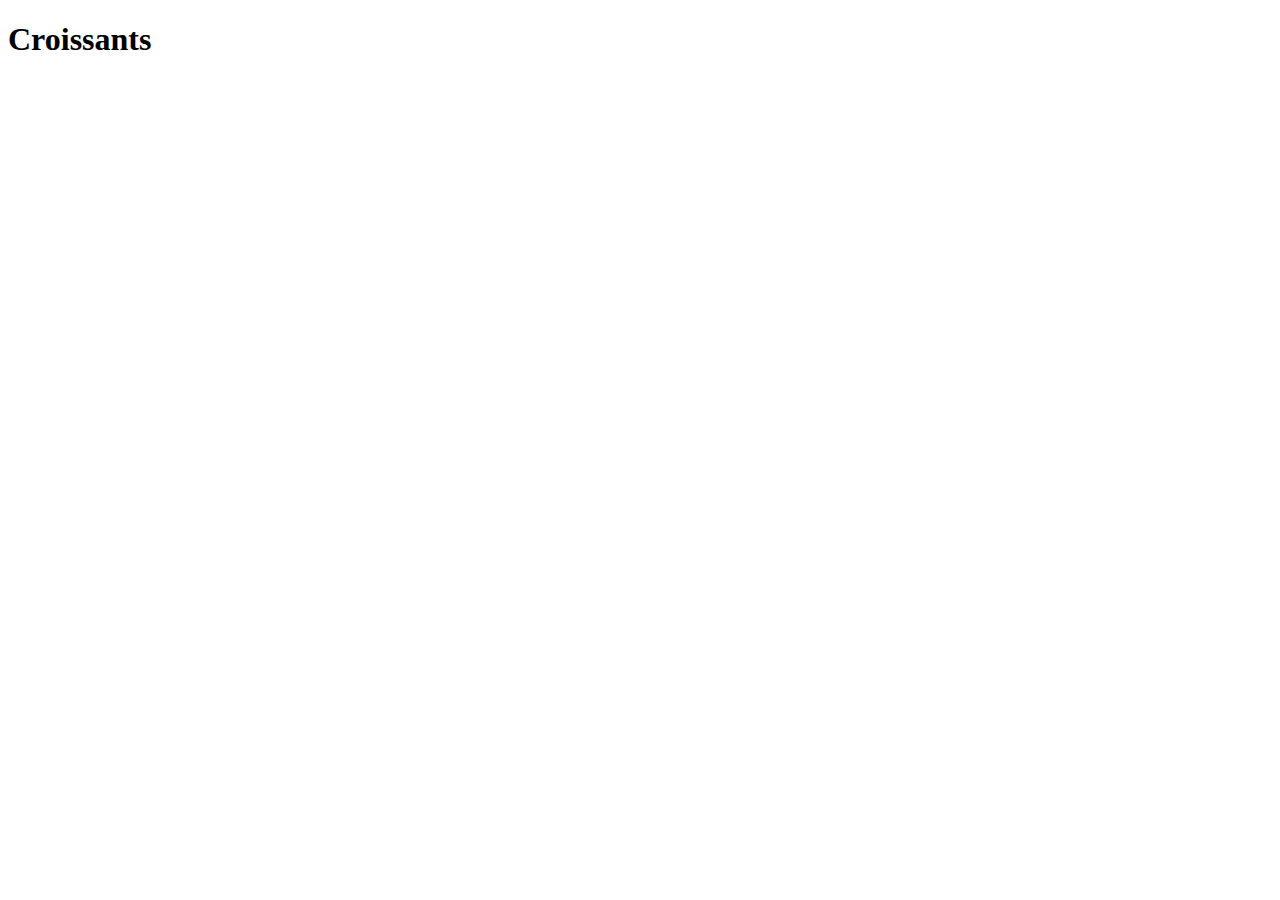
==== index.html @ 6bbb82da "Created initial file structure" ====
<!DOCTYPE html>
<html lang="en">
  <head>
    <meta charset="UTF-8" />
    <meta http-equiv="X-UA-Compatible" content="IE=edge" />
    <meta name="viewport" content="width=device-width, initial-scale=1.0" />
    <title>Croissants</title>
  </head>
  <body>
    <h1>Croissants</h1>
  </body>
</html>
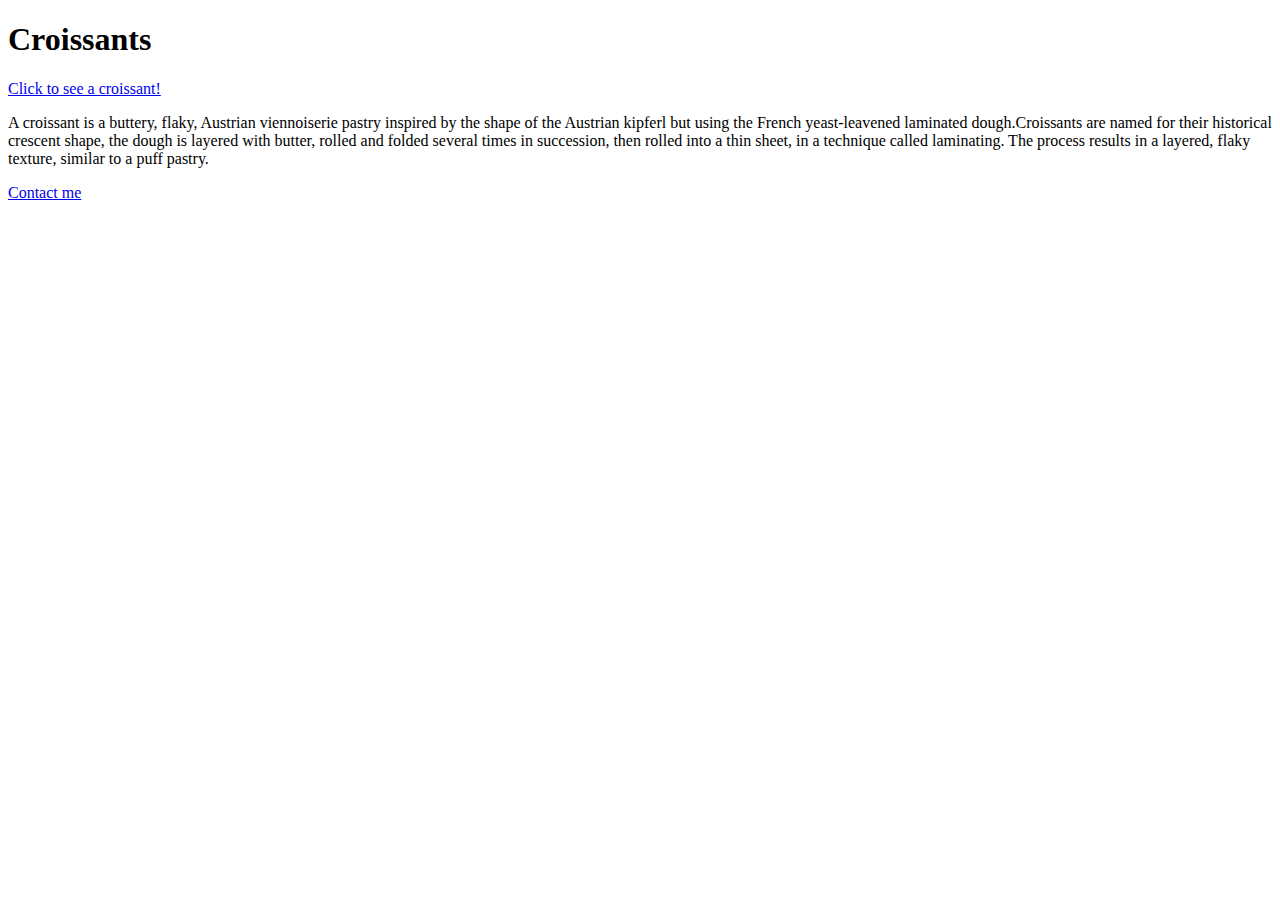
==== commit 8c70e527: "Created homepage structure" ====
--- a/index.html
+++ b/index.html
@@ -8,5 +8,16 @@
   </head>
   <body>
     <h1>Croissants</h1>
+    <a href="/image.html">Click to see a croissant!</a>
+    <p>
+      A croissant is a buttery, flaky, Austrian viennoiserie pastry inspired by
+      the shape of the Austrian kipferl but using the French yeast-leavened
+      laminated dough.Croissants are named for their historical crescent shape,
+      the dough is layered with butter, rolled and folded several times in
+      succession, then rolled into a thin sheet, in a technique called
+      laminating. The process results in a layered, flaky texture, similar to a
+      puff pastry.
+    </p>
+    <a href="/contact.html">Contact me</a>
   </body>
 </html>
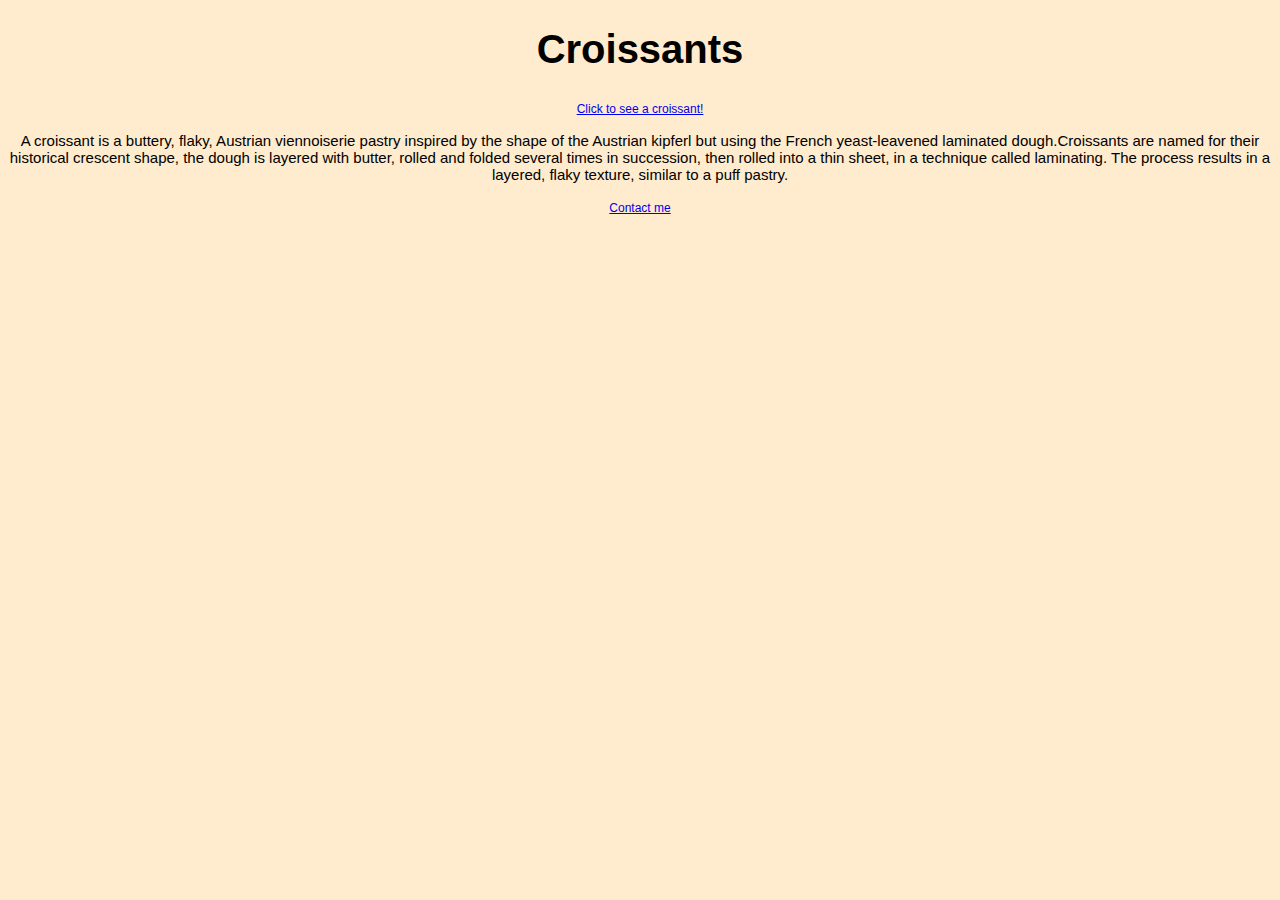
==== commit 6b6bfd7c: "Added content to all pages" ====
--- a/index.html
+++ b/index.html
@@ -4,6 +4,7 @@
     <meta charset="UTF-8" />
     <meta http-equiv="X-UA-Compatible" content="IE=edge" />
     <meta name="viewport" content="width=device-width, initial-scale=1.0" />
+    <link rel="stylesheet" href="src/style.css" />
     <title>Croissants</title>
   </head>
   <body>
--- a/src/style.css
+++ b/src/style.css
@@ -0,0 +1,14 @@
+body {
+  background-color: blanchedalmond;
+  text-align: center;
+  font-family: Arial, Helvetica, sans-serif;
+}
+h1 {
+  font-size: 40px;
+}
+p {
+  font-size: 15px;
+}
+a {
+  font-size: 12px;
+}
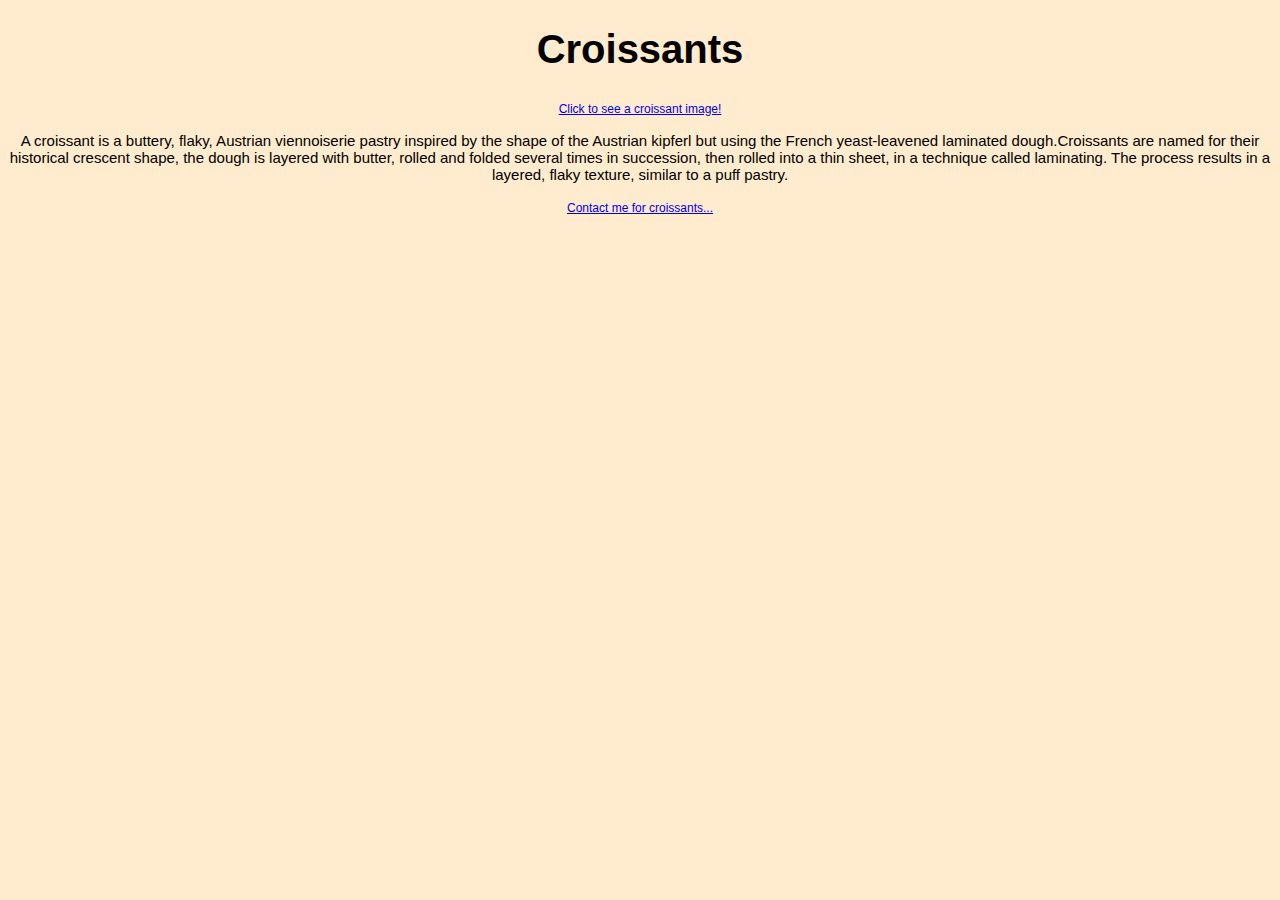
==== commit cd631fea: "Improving SEO prospects" ====
--- a/index.html
+++ b/index.html
@@ -4,12 +4,16 @@
     <meta charset="UTF-8" />
     <meta http-equiv="X-UA-Compatible" content="IE=edge" />
     <meta name="viewport" content="width=device-width, initial-scale=1.0" />
+    <meta
+      name="description"
+      content="A website about croissants the pastry. Visit to see information and images."
+    />
     <link rel="stylesheet" href="src/style.css" />
-    <title>Croissants</title>
+    <title>Croissants homepage</title>
   </head>
   <body>
     <h1>Croissants</h1>
-    <a href="/image.html">Click to see a croissant!</a>
+    <a href="/image.html">Click to see a croissant image!</a>
     <p>
       A croissant is a buttery, flaky, Austrian viennoiserie pastry inspired by
       the shape of the Austrian kipferl but using the French yeast-leavened
@@ -19,6 +23,6 @@
       laminating. The process results in a layered, flaky texture, similar to a
       puff pastry.
     </p>
-    <a href="/contact.html">Contact me</a>
+    <a href="/contact.html">Contact me for croissants...</a>
   </body>
 </html>
